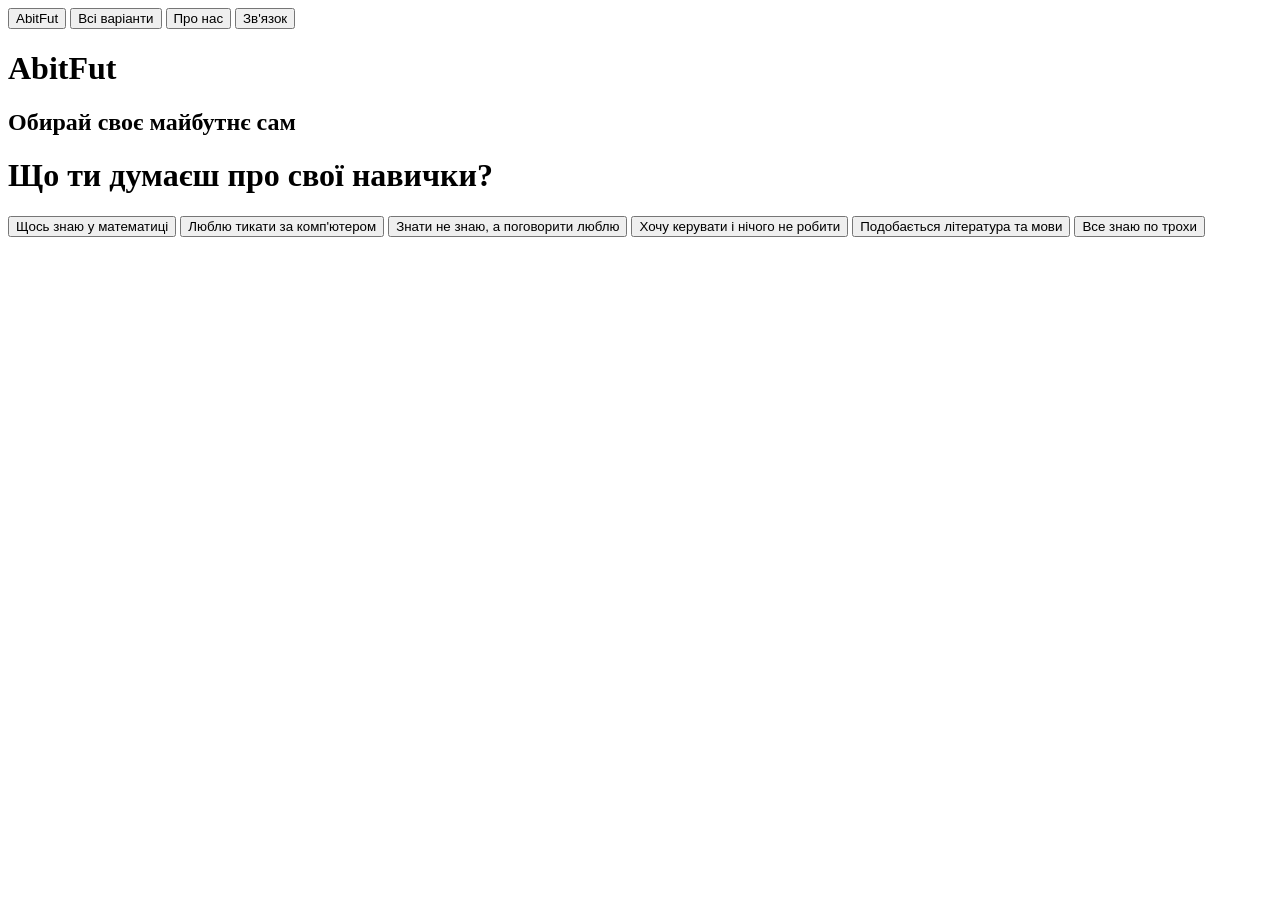
==== index.html @ 6e1b400e "Added changes" ====
<!DOCTYPE html>
<html lang="en">
<head>
    <meta charset="UTF-8">
    <meta name="viewport" content="width=device-width, initial-scale=1.0">
    <title>AbitFut</title>
</head>
<body>
    <header>
        <div>
            <button id="to_main">AbitFut</button>
            <button id="to_all">Всі варіанти</button>
            <button id="to_about">Про нас</button>
            <button id="to_contact">Зв'язок</button>
        </div>
    </header>
    <main>
        <div>
            <h1>AbitFut</h1>
            <h2>Обирай своє майбутнє сам</h2>
        </div>
        <h1>Що ти думаєш про свої навички?</h1>
        <div>
            <button>Щось знаю у математиці</button>
            <button>Люблю тикати за комп'ютером</button>
            <button>Знати не знаю, а поговорити люблю</button>
            <button>Хочу керувати і нічого не робити</button>
            <button>Подобається література та мови</button>
            <button>Все знаю по трохи</button>
        </div>
    </main>
</body>
</html>
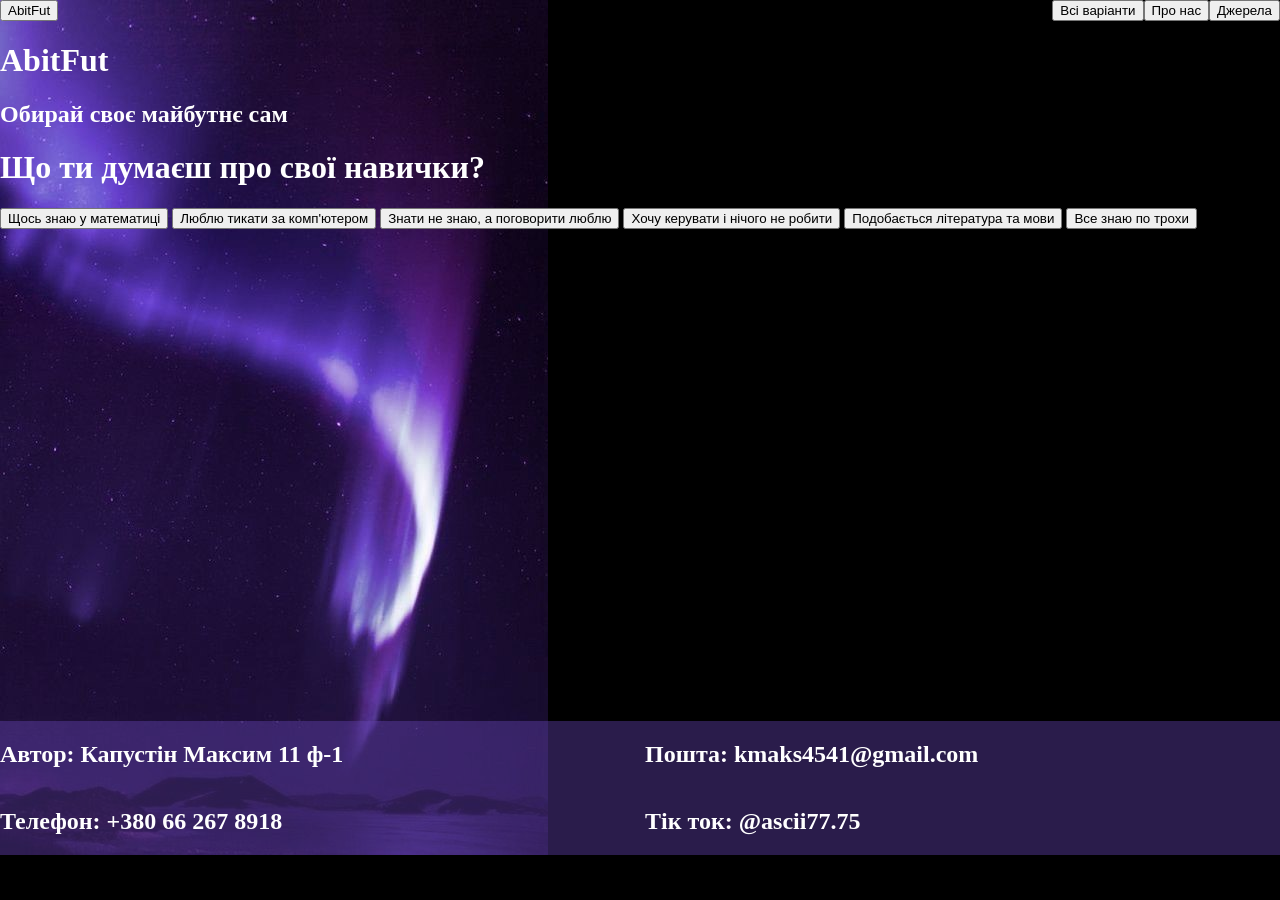
==== commit dc69910c: "Added image of aurora and did some styling for header and footer" ====
--- a/index.html
+++ b/index.html
@@ -1,33 +1,44 @@
 <!DOCTYPE html>
-<html lang="en">
+<html lang="ukr">
 <head>
     <meta charset="UTF-8">
     <meta name="viewport" content="width=device-width, initial-scale=1.0">
+    <link rel="stylesheet" href="style.css">
     <title>AbitFut</title>
 </head>
 <body>
-    <header>
-        <div>
+    <div id="pic">
+        <header>
             <button id="to_main">AbitFut</button>
-            <button id="to_all">Всі варіанти</button>
-            <button id="to_about">Про нас</button>
-            <button id="to_contact">Зв'язок</button>
-        </div>
-    </header>
-    <main>
-        <div>
-            <h1>AbitFut</h1>
-            <h2>Обирай своє майбутнє сам</h2>
-        </div>
-        <h1>Що ти думаєш про свої навички?</h1>
-        <div>
-            <button>Щось знаю у математиці</button>
-            <button>Люблю тикати за комп'ютером</button>
-            <button>Знати не знаю, а поговорити люблю</button>
-            <button>Хочу керувати і нічого не робити</button>
-            <button>Подобається література та мови</button>
-            <button>Все знаю по трохи</button>
-        </div>
-    </main>
+            <div>
+                <button id="to_all">Всі варіанти</button>
+                <button id="to_about">Про нас</button>
+                <button id="to_sources">Джерела</button>
+            </div>
+        </header>
+        <main>
+            <div>
+                <h1>AbitFut</h1>
+                <h2>Обирай своє майбутнє сам</h2>
+            </div>
+            <h1>Що ти думаєш про свої навички?</h1>
+            <div>
+                <button>Щось знаю у математиці</button>
+                <button>Люблю тикати за комп'ютером</button>
+                <button>Знати не знаю, а поговорити люблю</button>
+                <button>Хочу керувати і нічого не робити</button>
+                <button>Подобається література та мови</button>
+                <button>Все знаю по трохи</button>
+            </div>
+        </main>
+        <footer>
+            <div>
+                <h2 id="name">Автор: Капустін Максим 11 ф-1</h2>
+                <h2 id="mail">Пошта: kmaks4541@gmail.com</h2>
+                <h2 id="phone">Телефон: +380 66 267 8918</h2>
+                <h2 id="tt">Тік ток: @ascii77.75</h2>
+            </div>
+        </footer>
+    </div>
 </body>
 </html>
--- a/style.css
+++ b/style.css
@@ -0,0 +1,47 @@
+body{
+    color: white;
+    justify-self: center;
+    background-color: black;
+    margin: 0;
+}
+main{
+    flex-grow: 1;
+}
+#pic{
+    display: flex;
+    flex-direction: column;
+    background-image: url(img/bg.jpg);
+    background-repeat: no-repeat;
+    width: 100vw;
+    height: 95vh;
+}
+header{
+    display: flex;
+    align-items: center;
+}
+#to_main{
+    justify-self: flex-start;
+}
+header div{
+    display: flex;
+    justify-content: flex-end;
+    width: 100%;
+}
+footer div{
+    display: grid;
+    grid-template-areas: "a b"
+                         "c d";
+    background-color: rgba(100, 67, 177, 0.425);
+}
+#name{
+    grid-area: a;
+}
+#mail{
+    grid-area: b;
+}
+#phone{
+    grid-area: c;
+}
+#tt{
+    grid-area: d;
+}
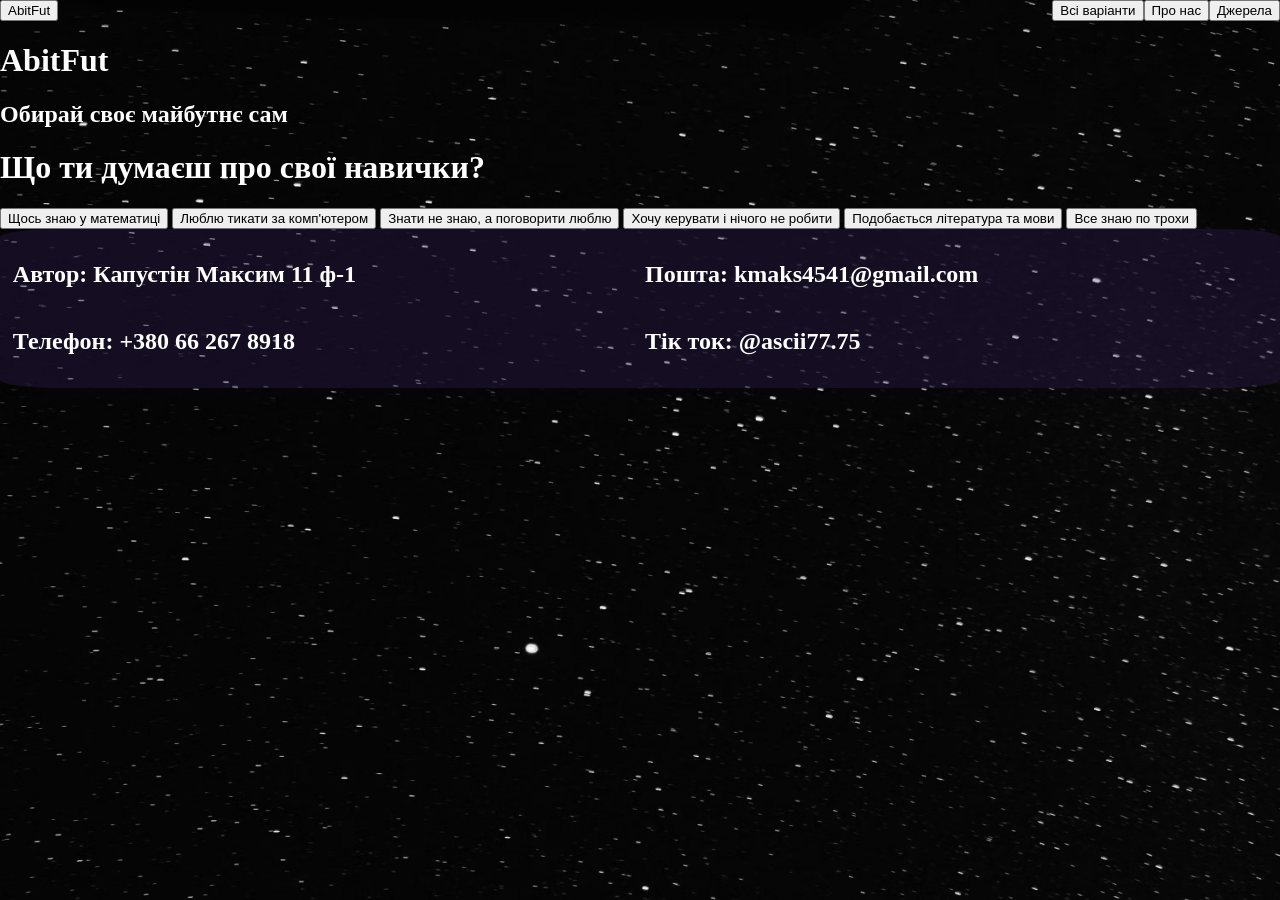
==== commit 6c2045de: "Minor changes to css" ====
--- a/index.html
+++ b/index.html
@@ -8,37 +8,39 @@
 </head>
 <body>
     <div id="pic">
-        <header>
-            <button id="to_main">AbitFut</button>
-            <div>
-                <button id="to_all">Всі варіанти</button>
-                <button id="to_about">Про нас</button>
-                <button id="to_sources">Джерела</button>
-            </div>
-        </header>
-        <main>
-            <div>
-                <h1>AbitFut</h1>
-                <h2>Обирай своє майбутнє сам</h2>
-            </div>
-            <h1>Що ти думаєш про свої навички?</h1>
-            <div>
-                <button>Щось знаю у математиці</button>
-                <button>Люблю тикати за комп'ютером</button>
-                <button>Знати не знаю, а поговорити люблю</button>
-                <button>Хочу керувати і нічого не робити</button>
-                <button>Подобається література та мови</button>
-                <button>Все знаю по трохи</button>
-            </div>
-        </main>
-        <footer>
-            <div>
-                <h2 id="name">Автор: Капустін Максим 11 ф-1</h2>
-                <h2 id="mail">Пошта: kmaks4541@gmail.com</h2>
-                <h2 id="phone">Телефон: +380 66 267 8918</h2>
-                <h2 id="tt">Тік ток: @ascii77.75</h2>
-            </div>
-        </footer>
+        <div id="main_grid">
+            <header>
+                <button id="to_main">AbitFut</button>
+                <div>
+                    <button id="to_all">Всі варіанти</button>
+                    <button id="to_about">Про нас</button>
+                    <button id="to_sources">Джерела</button>
+                </div>
+            </header>
+            <main>
+                <div>
+                    <h1>AbitFut</h1>
+                    <h2>Обирай своє майбутнє сам</h2>
+                </div>
+                <h1>Що ти думаєш про свої навички?</h1>
+                <div>
+                    <button>Щось знаю у математиці</button>
+                    <button>Люблю тикати за комп'ютером</button>
+                    <button>Знати не знаю, а поговорити люблю</button>
+                    <button>Хочу керувати і нічого не робити</button>
+                    <button>Подобається література та мови</button>
+                    <button>Все знаю по трохи</button>
+                </div>
+            </main>
+            <footer>
+                <div>
+                    <h2 id="name">Автор: Капустін Максим 11 ф-1</h2>
+                    <h2 id="mail">Пошта: kmaks4541@gmail.com</h2>
+                    <h2 id="phone">Телефон: +380 66 267 8918</h2>
+                    <h2 id="tt">Тік ток: @ascii77.75</h2>
+                </div>
+            </footer>
+        </div>
     </div>
 </body>
 </html>
--- a/style.css
+++ b/style.css
@@ -3,21 +3,24 @@
     justify-self: center;
     background-color: black;
     margin: 0;
+    background-repeat: no-repeat;
+    background-image: url(img/photo-1616712134411-6b6ae89bc3ba.avif);
+    background-size: cover;
+
 }
 main{
     flex-grow: 1;
+    grid-area: main;
 }
 #pic{
     display: flex;
     flex-direction: column;
-    background-image: url(img/bg.jpg);
-    background-repeat: no-repeat;
-    width: 100vw;
-    height: 95vh;
+    height: 100vh;
 }
 header{
     display: flex;
     align-items: center;
+    grid-area: header;
 }
 #to_main{
     justify-self: flex-start;
@@ -31,7 +34,9 @@
     display: grid;
     grid-template-areas: "a b"
                          "c d";
-    background-color: rgba(100, 67, 177, 0.425);
+    background-color: rgba(60, 36, 112, 0.281);
+    border-radius: 5%;
+    padding: 1%;
 }
 #name{
     grid-area: a;
@@ -44,4 +49,4 @@
 }
 #tt{
     grid-area: d;
-}+}
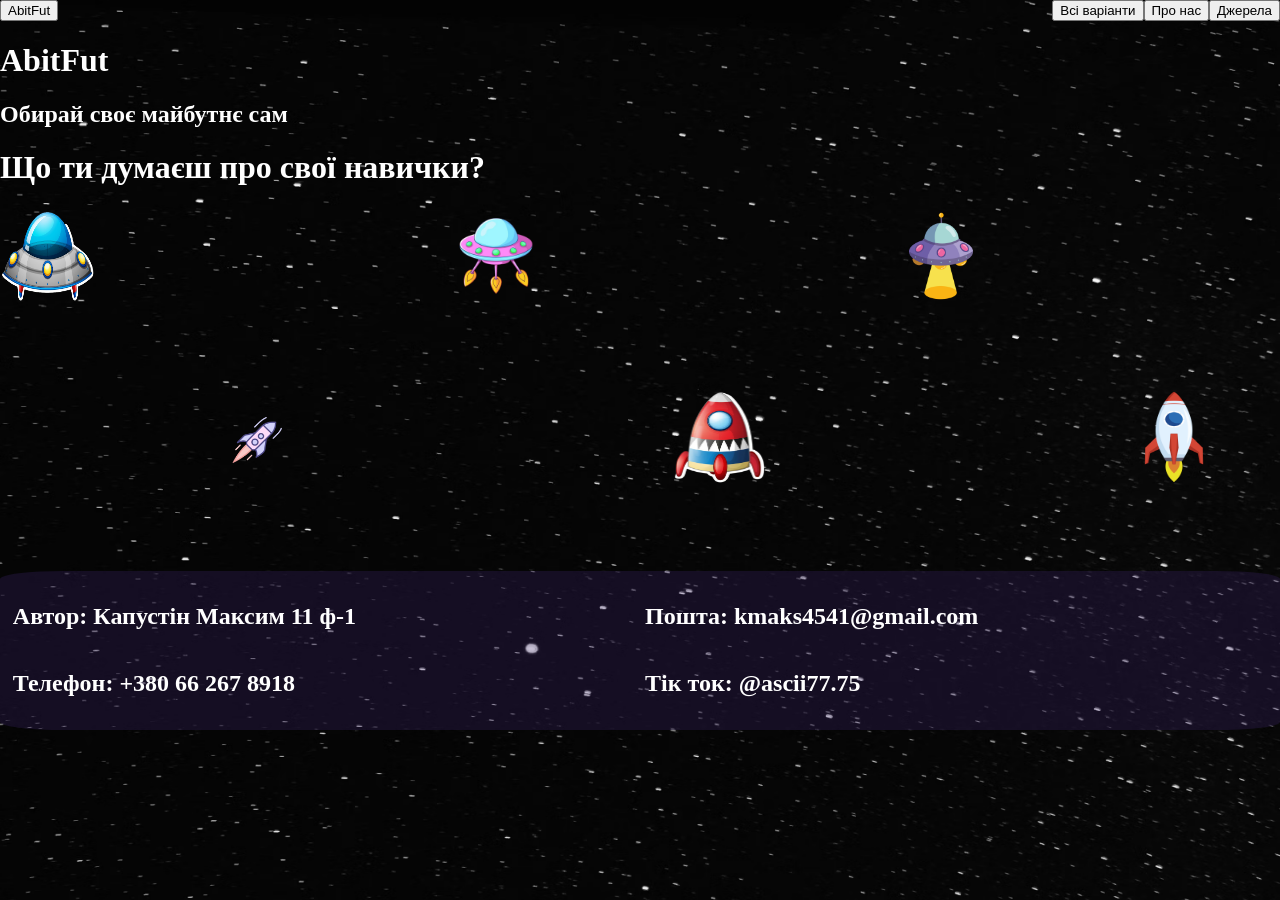
==== commit 2d62b5bf: "Added spaceships, tomorrow header and text on ships should be done" ====
--- a/index.html
+++ b/index.html
@@ -23,13 +23,31 @@
                     <h2>Обирай своє майбутнє сам</h2>
                 </div>
                 <h1>Що ти думаєш про свої навички?</h1>
-                <div>
-                    <button>Щось знаю у математиці</button>
-                    <button>Люблю тикати за комп'ютером</button>
-                    <button>Знати не знаю, а поговорити люблю</button>
-                    <button>Хочу керувати і нічого не робити</button>
-                    <button>Подобається література та мови</button>
-                    <button>Все знаю по трохи</button>
+                <div id="choice_grid">
+                    <div class="choice" style="grid-row: 1; grid-column: 1;">
+                        <img src="img/ship1.png" alt="ship1" width="10 em">
+                        <h3>Щось знаю у математиці</h3>
+                    </div>
+                    <div class="choice" style="grid-row: 2; grid-column: 2;">
+                        <img src="img/ship2.png" alt="ship2">
+                        <h3>Люблю тикати за комп'ютером</h3>
+                    </div>
+                    <div class="choice" style="grid-row: 1; grid-column: 3;">
+                        <img src="img/ship3.png" alt="ship3">
+                        <h3>Знати не знаю, а поговорити люблю</h3>
+                    </div>
+                    <div class="choice" style="grid-row: 2; grid-column: 4;">
+                        <img src="img/ship4.png" alt="ship4">
+                        <h3>Хочу керувати і нічого не робити</h3>
+                    </div>
+                    <div class="choice" style="grid-row: 1; grid-column: 5;">
+                        <img src="img/ship5.png" alt="ship5">
+                        <h3>Подобається література та мови</h3>
+                    </div>
+                    <div class="choice" style="grid-row: 2; grid-column: 6;">
+                        <img src="img/ship6.png" alt="ship6">
+                        <h3>Все знаю по трохи</h3>
+                    </div>
                 </div>
             </main>
             <footer>
--- a/style.css
+++ b/style.css
@@ -4,7 +4,7 @@
     background-color: black;
     margin: 0;
     background-repeat: no-repeat;
-    background-image: url(img/photo-1616712134411-6b6ae89bc3ba.avif);
+    background-image: url(img/bg.avif);
     background-size: cover;
 
 }
@@ -50,3 +50,16 @@
 #tt{
     grid-area: d;
 }
+.choice img{
+    width: 6em;
+    height: 6em;
+    background-color: transparent;
+}
+.choice h3{
+    opacity: 0;
+}
+#choice_grid{
+    display: grid;
+    grid-template-columns: 6;
+    grid-template-rows: 2;
+}
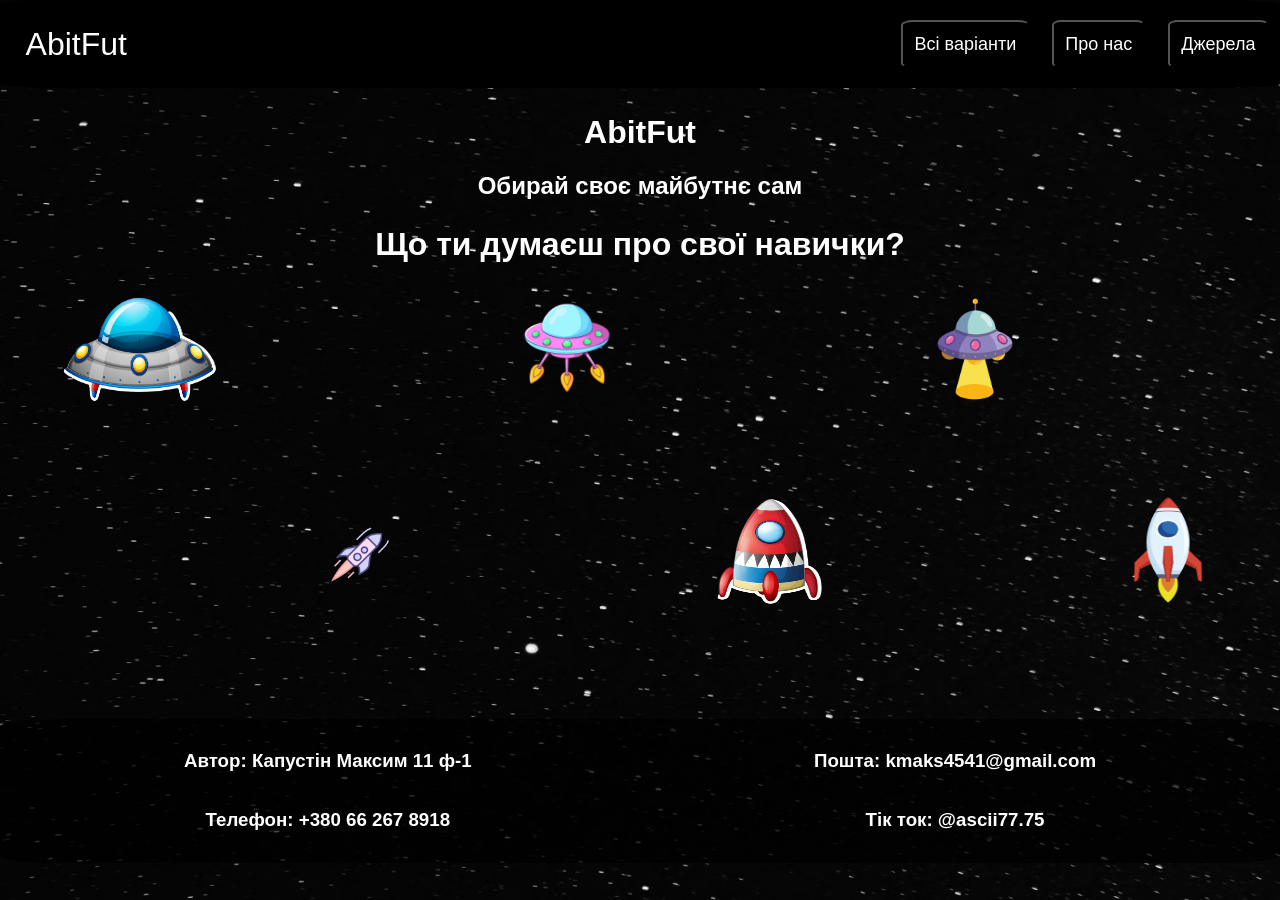
==== commit 3ec65999: "Added style to header, added appearing phrases, now only the main part left and js" ====
--- a/index.html
+++ b/index.html
@@ -3,6 +3,9 @@
 <head>
     <meta charset="UTF-8">
     <meta name="viewport" content="width=device-width, initial-scale=1.0">
+    <link rel="preconnect" href="https://fonts.googleapis.com">
+    <link rel="preconnect" href="https://fonts.gstatic.com" crossorigin>
+    <link href="https://fonts.googleapis.com/css2?family=Nunito&family=Scoutie+Sans:ital,wght@0,200..800;1,200..800&display=swap" rel="stylesheet">
     <link rel="stylesheet" href="style.css">
     <title>AbitFut</title>
 </head>
@@ -25,7 +28,7 @@
                 <h1>Що ти думаєш про свої навички?</h1>
                 <div id="choice_grid">
                     <div class="choice" style="grid-row: 1; grid-column: 1;">
-                        <img src="img/ship1.png" alt="ship1" width="10 em">
+                        <img src="img/ship1.png" alt="ship1" id="problematic">
                         <h3>Щось знаю у математиці</h3>
                     </div>
                     <div class="choice" style="grid-row: 2; grid-column: 2;">
@@ -52,10 +55,10 @@
             </main>
             <footer>
                 <div>
-                    <h2 id="name">Автор: Капустін Максим 11 ф-1</h2>
-                    <h2 id="mail">Пошта: kmaks4541@gmail.com</h2>
-                    <h2 id="phone">Телефон: +380 66 267 8918</h2>
-                    <h2 id="tt">Тік ток: @ascii77.75</h2>
+                    <h3 id="name">Автор: Капустін Максим 11 ф-1</h3>
+                    <h3 id="mail">Пошта: kmaks4541@gmail.com</h3>
+                    <h3 id="phone">Телефон: +380 66 267 8918</h3>
+                    <h3 id="tt">Тік ток: @ascii77.75</h3>
                 </div>
             </footer>
         </div>
--- a/style.css
+++ b/style.css
@@ -6,12 +6,21 @@
     background-repeat: no-repeat;
     background-image: url(img/bg.avif);
     background-size: cover;
-
+    font-family: "Scoutie Sans", sans-serif;
 }
 main{
     flex-grow: 1;
     grid-area: main;
 }
+main div{
+    margin: 2%;
+}
+main div h1, h2, main h1, h3{
+    font-weight: 600;
+    justify-self: center;
+    text-align: center;
+}
+
 #pic{
     display: flex;
     flex-direction: column;
@@ -21,9 +30,22 @@
     display: flex;
     align-items: center;
     grid-area: header;
+    background-color: rgba(0, 0, 0);
+    border-radius: 5%;
+}
+header button{
+    background-color: transparent;
+    font-weight: 500;
+    font-size: large;
+    color: white;
+    padding: 1%;
+    border-radius: 10%;
+    margin: 1%;
 }
 #to_main{
     justify-self: flex-start;
+    border: 0;
+    font-size: xx-large;
 }
 header div{
     display: flex;
@@ -34,7 +56,7 @@
     display: grid;
     grid-template-areas: "a b"
                          "c d";
-    background-color: rgba(60, 36, 112, 0.281);
+    background-color: rgba(0, 0, 0, 0.7);
     border-radius: 5%;
     padding: 1%;
 }
@@ -50,13 +72,29 @@
 #tt{
     grid-area: d;
 }
+.choice{
+    display: grid;
+    grid-template-rows: auto auto;
+    justify-items: center;
+}
 .choice img{
-    width: 6em;
-    height: 6em;
+    width: 7em;
+    height: 7em;
     background-color: transparent;
+    grid-row: 1;
 }
 .choice h3{
     opacity: 0;
+    grid-row: 2;
+}
+.choice:hover{
+    cursor: pointer;
+}
+.choice:hover h3{
+    opacity: 1;
+}
+#problematic{
+    width: 10em; 
 }
 #choice_grid{
     display: grid;
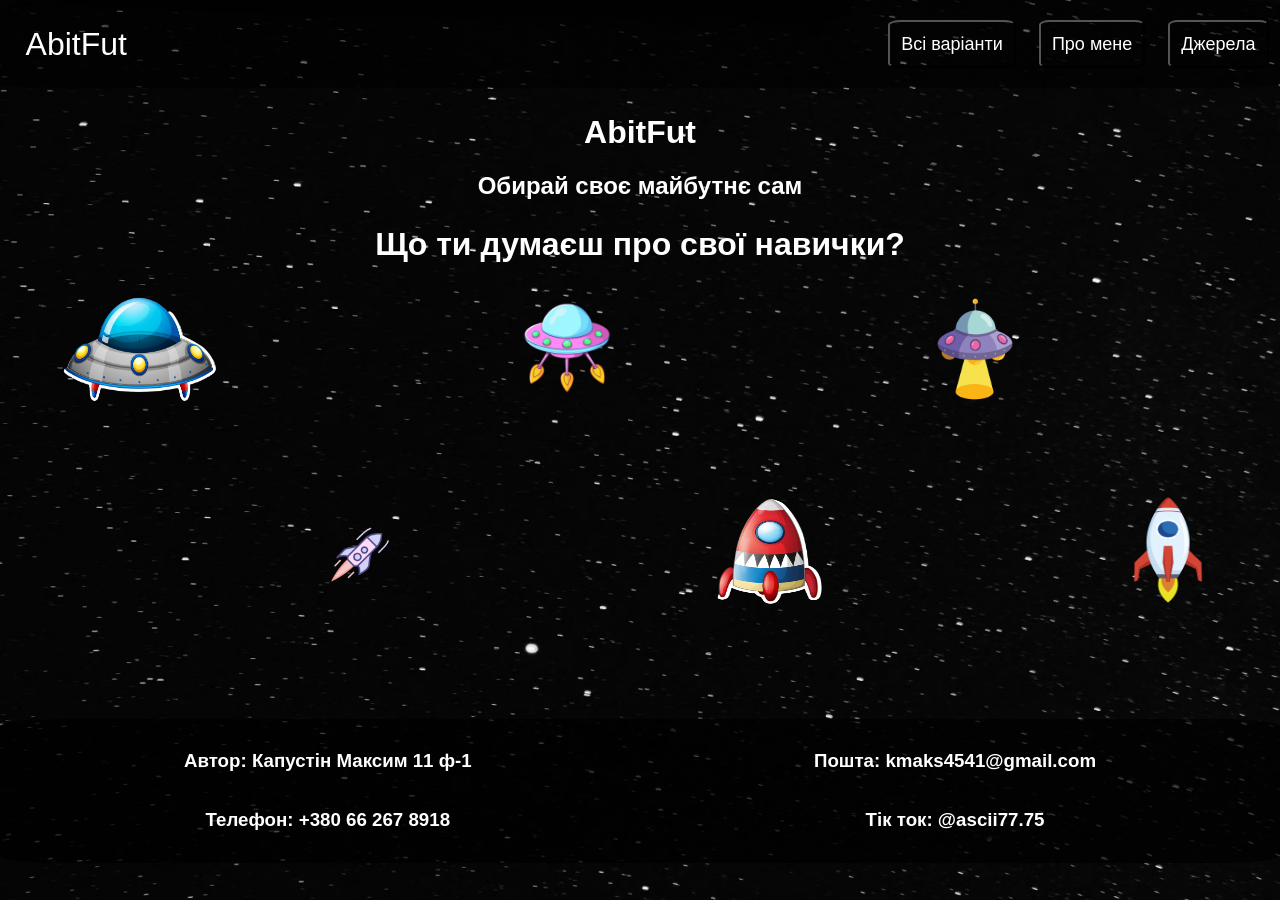
==== commit cb84a7c5: "Added pages templates and redirects in js" ====
--- a/index.html
+++ b/index.html
@@ -7,6 +7,7 @@
     <link rel="preconnect" href="https://fonts.gstatic.com" crossorigin>
     <link href="https://fonts.googleapis.com/css2?family=Nunito&family=Scoutie+Sans:ital,wght@0,200..800;1,200..800&display=swap" rel="stylesheet">
     <link rel="stylesheet" href="style.css">
+    <script defer src="script.js"></script>
     <title>AbitFut</title>
 </head>
 <body>
@@ -16,7 +17,7 @@
                 <button id="to_main">AbitFut</button>
                 <div>
                     <button id="to_all">Всі варіанти</button>
-                    <button id="to_about">Про нас</button>
+                    <button id="to_about">Про мене</button>
                     <button id="to_sources">Джерела</button>
                 </div>
             </header>
--- a/style.css
+++ b/style.css
@@ -30,7 +30,7 @@
     display: flex;
     align-items: center;
     grid-area: header;
-    background-color: rgba(0, 0, 0);
+    background-color: rgba(0, 0, 0, 0.5);
     border-radius: 5%;
 }
 header button{
